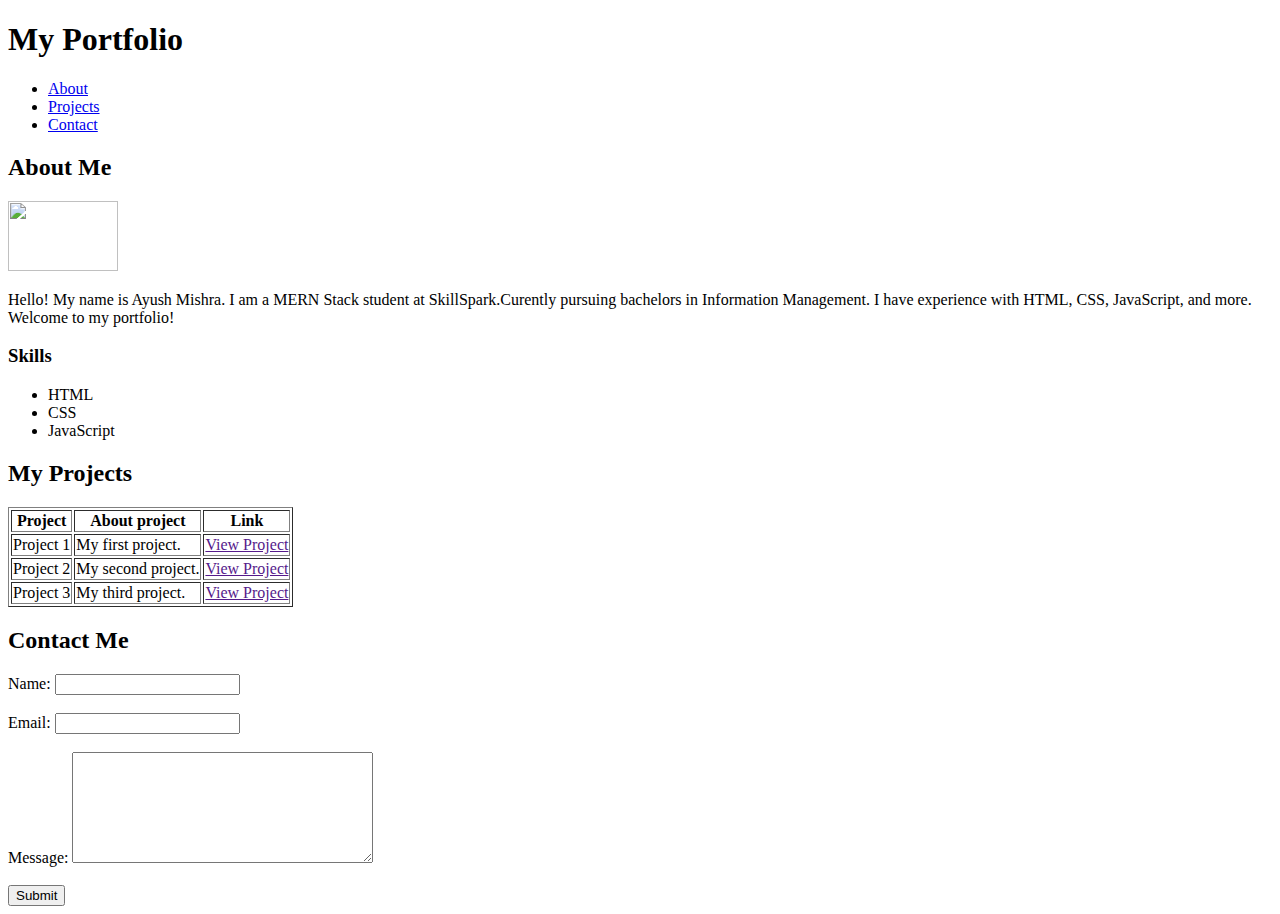
==== HTML/portfolio.html @ 799169b3 "claas project added" ====
<!DOCTYPE html>
<html lang="en">
<head>
    <meta charset="UTF-8">
    <meta name="viewport" content="width=device-width, initial-scale=1.0">
    
    <title>My Portfolio</title>
   
</head>
<body>
    <header>
        <div>
            <h1>My Portfolio</h1>
        
                <ul>
                    <li><a href="#about">About</a></li>
                    <li><a href="#projects">Projects</a></li>
                    <li><a href="#contact">Contact</a></li>
                </ul>
            
        </div>
    </header>

    <div id="about" >
        <h2>About Me</h2>
        <img src="../assets/portrait-man.jpg"  height="70px" width="110px">
        <p>Hello! My name is Ayush Mishra. I am a MERN Stack student at SkillSpark.Curently pursuing bachelors in Information Management. I have experience with HTML, CSS, JavaScript, and more. Welcome to my portfolio!</p>
        <h3>Skills</h3>
        <ul>
            <li>HTML</li>
            <li>CSS</li>
            <li>JavaScript</li>
            
        </ul>
    </div>

    <div id="projects" >
        <h2>My Projects</h2>
        <table border="1" >
            
                <tr>
                    <th>Project</th>
                    <th>About project</th>
                    <th>Link</th>
                </tr>   
            
                <tr>
                    <td>Project 1</td>
                    <td>My first project.</td>
                    <td><a href="" target="">View Project</a></td>
                </tr>
                <tr>
                    <td>Project 2</td>
                    <td>My second project.</td>
                    <td><a href="" target="">View Project</a></td>
                </tr>
                <tr>
                    <td>Project 3</td>
                    <td>My third project.</td>
                    <td><a href="" target="">View Project</a></td>
                </tr>
                
        </table>
    </div>

    <div id="contact" >
        <h2>Contact Me</h2>
        <form >
            <label for="name">Name:</label>
            <input type="text" id="name" name="name">
            <br><br>
            <label for="email">Email:</label>
            <input type="email" id="email" name="email">
            <br><br>
            <label for="message">Message:</label>
            <textarea id="message" name="message" rows="7" cols="35"></textarea><br><br>
            <input type="submit" value="Submit">
        </form>
    </div>

</body>
</html>
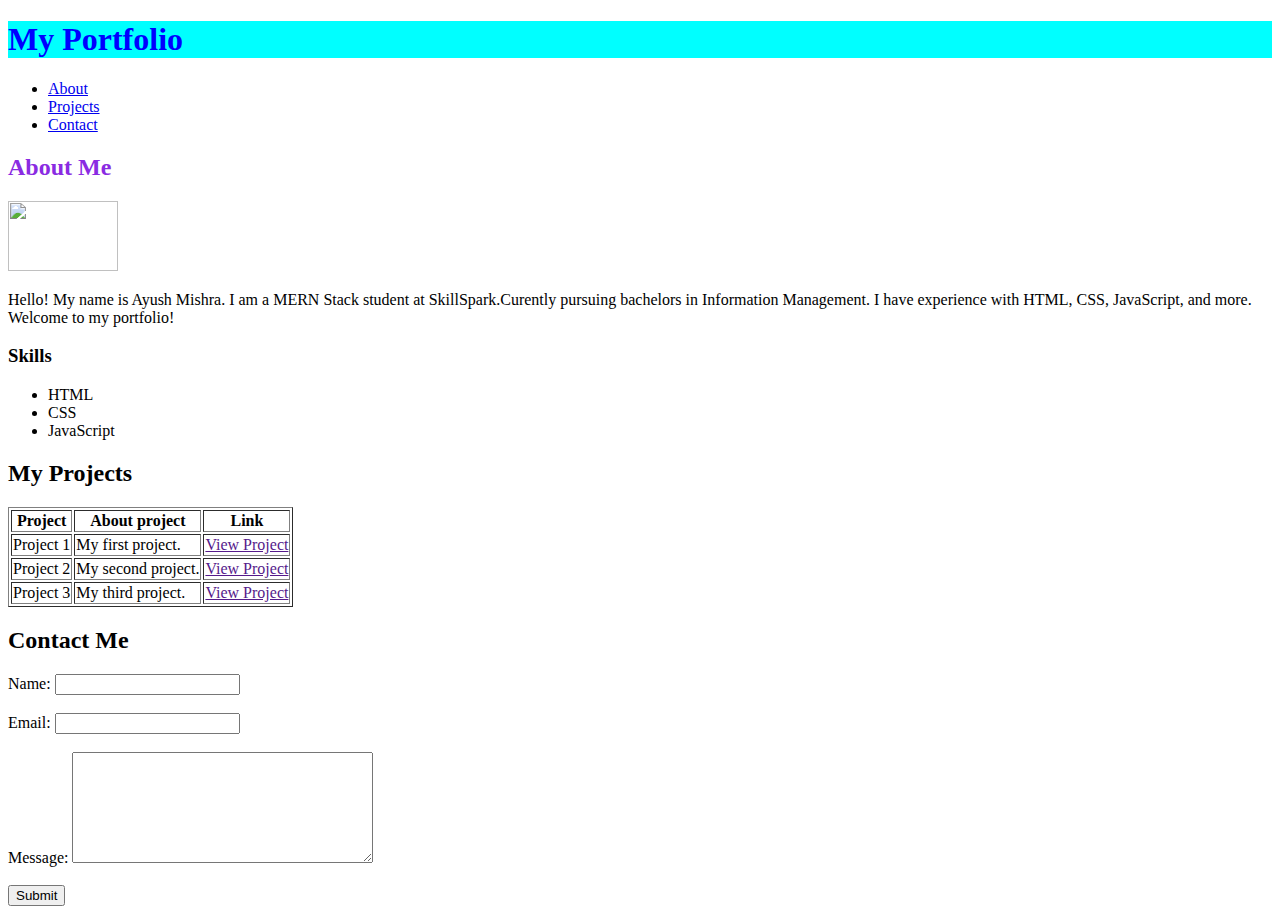
==== commit 8d9c2a15: "changes" ====
--- a/HTML/portfolio.html
+++ b/HTML/portfolio.html
@@ -3,14 +3,23 @@
 <head>
     <meta charset="UTF-8">
     <meta name="viewport" content="width=device-width, initial-scale=1.0">
-    
+
     <title>My Portfolio</title>
+    <style>
+        #portfolio{
+            color: blue;
+            background-color: aqua;
+        }
+        .about-me{
+            color: blueviolet;
+        }
+    </style>
    
 </head>
 <body>
     <header>
         <div>
-            <h1>My Portfolio</h1>
+            <h1 id="portfolio">My Portfolio</h1>
         
                 <ul>
                     <li><a href="#about">About</a></li>
@@ -22,7 +31,7 @@
     </header>
 
     <div id="about" >
-        <h2>About Me</h2>
+        <h2 class="about-me">About Me</h2>
         <img src="../assets/portrait-man.jpg"  height="70px" width="110px">
         <p>Hello! My name is Ayush Mishra. I am a MERN Stack student at SkillSpark.Curently pursuing bachelors in Information Management. I have experience with HTML, CSS, JavaScript, and more. Welcome to my portfolio!</p>
         <h3>Skills</h3>
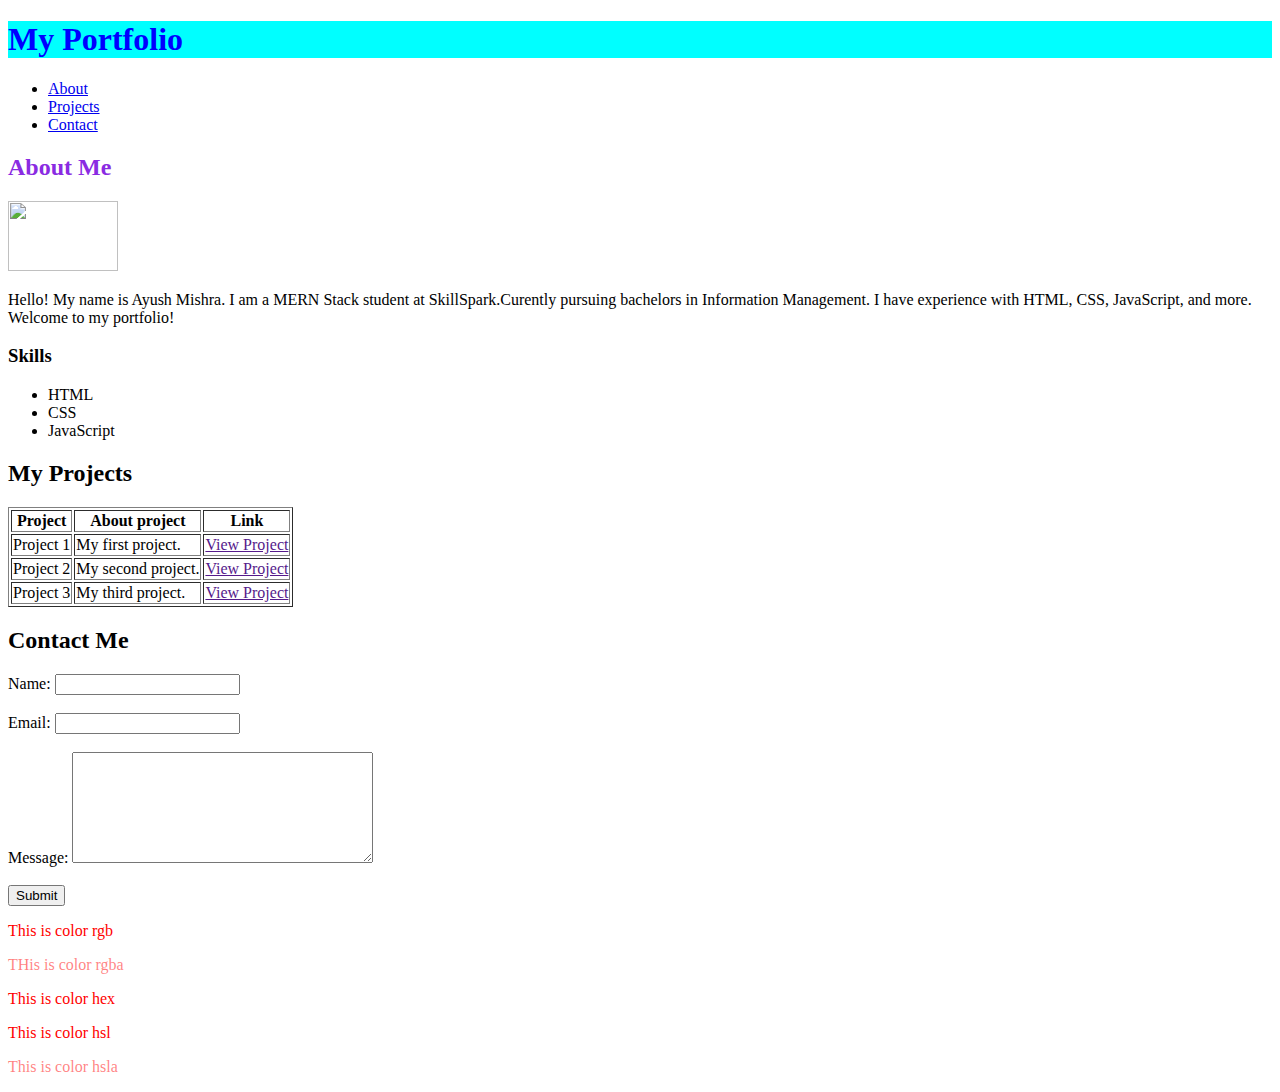
==== commit 7041f2ce: "First commit" ====
--- a/HTML/portfolio.html
+++ b/HTML/portfolio.html
@@ -13,6 +13,45 @@
         .about-me{
             color: blueviolet;
         }
+
+        /* p::first-letter{
+            font-size: larger;
+        }  */
+         /* p::first-line{
+            font-size: 70px;
+        } 
+         p::before{
+            content: url("../assets/portrait-man.jpg") ;height:"70px" ;width:"110px";
+         }
+         input:focus{
+            color: tomato;
+         }
+         ::selection{
+            color: yellowgreen;
+         }
+         ::marker{
+            color:cadetblue;
+         } */ 
+        .main-div > h1{
+            color: aqua;
+        }
+        .color_rgb{
+            color:rgb(255,0,0);
+        }
+        .color_rgba{
+            color:rgb(255,0,0,0.5);
+        }
+        .color_hex{
+            color:#ff0000;
+        }
+        .color_hsl{
+            color:hsl(0,100%,50%);
+        }
+        .color_hsla{
+            color:hsl(0,100%,50%,0.5);
+        }
+
+
     </style>
    
 </head>
@@ -86,6 +125,21 @@
             <input type="submit" value="Submit">
         </form>
     </div>
+    <!-- <div>
+        <p id="para">This is the sentence. </p>
+    </div>
+    <div class="main-div">
+        <p >This is the sentence. </p>
+        <h1>ddwdwdw</h1>
+        <div><h1>dwdwdwd</h1></div>
+    </div> -->
 
+    <div>
+        <p class="color_rgb">This is color rgb</p>
+        <p class="color_rgba">THis is color rgba</p>
+        <p class="color_hex">This is color hex</p>
+        <p class="color_hsl">This is color hsl</p>
+        <p class="color_hsla">This is color hsla</p>
+    </div>
 </body>
 </html>